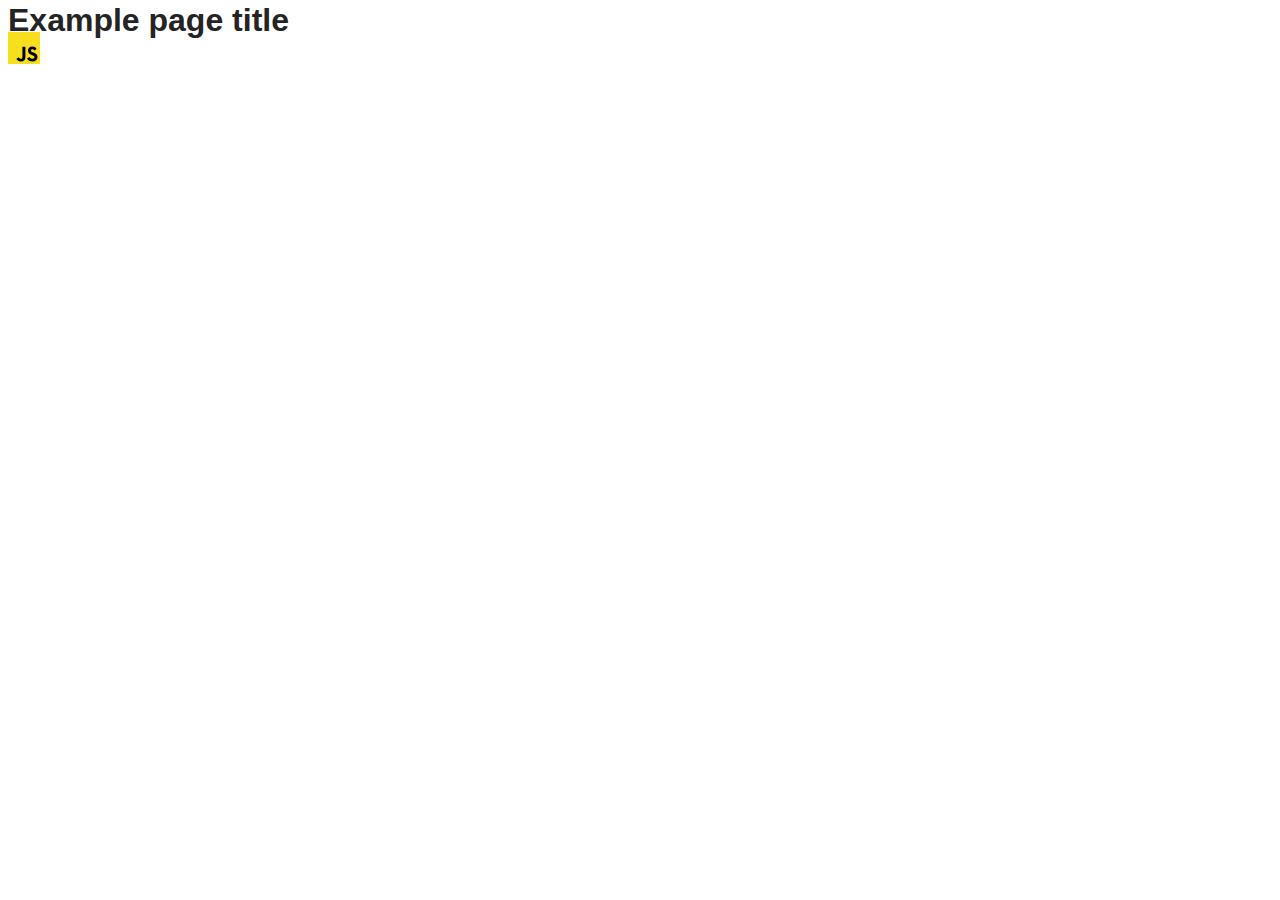
==== src/index.html @ 84cfb7a8 "Initial commit" ====
<!DOCTYPE html>
<html lang="en">
  <head>
    <meta charset="UTF-8" />
    <link rel="icon" type="image/svg+xml" href="/favicon.svg" />
    <meta name="viewport" content="width=device-width, initial-scale=1.0" />
    <title>Vanilla App Template</title>
    <link rel="stylesheet" href="./css/styles.css" />
  </head>
  <body>
    <load ="partials/header.html" />

    <section>
      <h1>Example page title</h1>
      <!-- Path to images as from index.html file -->
      <img src="./img/javascript.svg" alt="" />
    </section>

    <!-- Loads the specified .html file -->
    <load ="partials/vite-promo.html" />

    <script type="module" src="./main.js"></script>
  </body>
</html>
---- src/css/styles.css ----
/**
  |============================
  | include css partials with
  | default @import url()
  |============================
*/
@import url('./reset.css');
@import url('./vite-promo.css');
@import url('./header.css');

:root {
  font-family: Inter, Avenir, Helvetica, Arial, sans-serif;
  font-size: 16px;
  line-height: 24px;
  font-weight: 400;

  color: #242424;
  background-color: rgba(255, 255, 255, 0.87);

  font-synthesis: none;
  text-rendering: optimizeLegibility;
  -webkit-font-smoothing: antialiased;
  -moz-osx-font-smoothing: grayscale;
  -webkit-text-size-adjust: 100%;
}
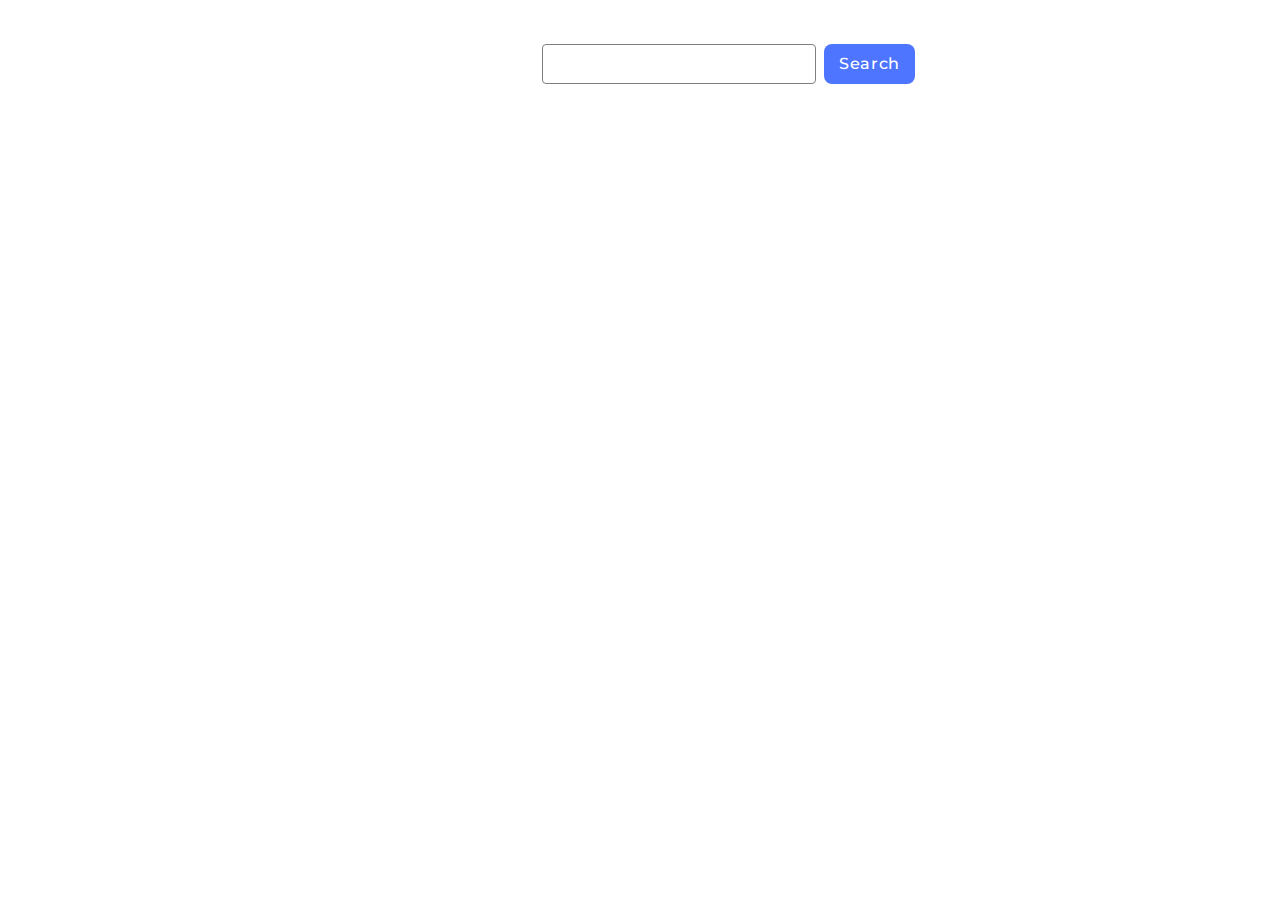
==== commit bebc4833: "summary" ====
--- a/src/index.html
+++ b/src/index.html
@@ -6,19 +6,20 @@
     <meta name="viewport" content="width=device-width, initial-scale=1.0" />
     <title>Vanilla App Template</title>
     <link rel="stylesheet" href="./css/styles.css" />
+    <link rel="preconnect" href="https://fonts.googleapis.com">
+<link rel="preconnect" href="https://fonts.gstatic.com" crossorigin>
+<link href="https://fonts.googleapis.com/css2?family=Montserrat:ital,wght@0,100..900;1,100..900&display=swap" rel="stylesheet">
   </head>
   <body>
-    <load ="partials/header.html" />
-
-    <section>
-      <h1>Example page title</h1>
-      <!-- Path to images as from index.html file -->
-      <img src="./img/javascript.svg" alt="" />
-    </section>
-
-    <!-- Loads the specified .html file -->
-    <load ="partials/vite-promo.html" />
-
+    <section class="sectionPhoto">
+    <form class="searchBox">
+      <input type="text" class="searchInput"/>
+      <button type="submit" class = "button-search" data-start>Search</button>
+    </form>
+    <ul class="gallery">
+    </ul>
+  </section>
     <script type="module" src="./main.js"></script>
+    <script type="module" src="./js/pixabay-api.js"></script>
   </body>
 </html>
--- a/src/css/styles.css
+++ b/src/css/styles.css
@@ -1,25 +1,106 @@
-/**
-  |============================
-  | include css partials with
-  | default @import url()
-  |============================
-*/
+@import url('./pixabay-api.css');
 @import url('./reset.css');
-@import url('./vite-promo.css');
-@import url('./header.css');
+@import url('simplelightbox/dist/simple-lightbox.min.css');
+.sectionPhoto{
+  width: 1440px;
+  height: 792px;
+  background: #FFF;
+  }
+.searchBox{
+  display: inline-flex;
+align-items: flex-start;
+gap: 8px;
+margin-left: 534px;
+margin-top: 36px;
+}
+.searchInput{
+  width: 272px;
+  height: 38px;
+  border-radius: 4px;
+  border: 1px solid #808080;
+  padding: 0px;
+  margin: 0px;
+  outline: none;
 
-:root {
-  font-family: Inter, Avenir, Helvetica, Arial, sans-serif;
-  font-size: 16px;
-  line-height: 24px;
-  font-weight: 400;
+}
+.searchInput:focus-within{
+border: 1px solid #4E75FF;
+}
+.searchInput:hover::placeholder{
+border: 1px solid #000;
+}
+.button-search{
+  width: 91px;
+  height: 40px;
+  display: flex;
+padding: 8px 16px;
+justify-content: center;
+align-items: center;
+gap: 10px;
+border-radius: 8px;
+background: #4E75FF;
+border: none;
+color: #FFF;
+font-family: Montserrat;
+font-size: 16px;
+font-style: normal;
+font-weight: 500;
+line-height: 24px; /* 150% */
+letter-spacing: 0.64px;
+outline: none;
+}
+.button-search:hover{
+  border-radius: 8px;
+  background: #6C8CFF;
+}
+#messageError{
+  display: inline-flex;
+  padding: 20px;
+  align-items: center;
+  gap: 8px;
+width: 432px;
+height: 88px;
+color: #FAFAFB;
+font-family: Montserrat;
+font-size: 16px;
+font-style: normal;
+font-weight: 400;
+line-height: 24px; /* 150% */
+letter-spacing: 0.5px;
+}
 
-  color: #242424;
-  background-color: rgba(255, 255, 255, 0.87);
 
-  font-synthesis: none;
-  text-rendering: optimizeLegibility;
-  -webkit-font-smoothing: antialiased;
-  -moz-osx-font-smoothing: grayscale;
-  -webkit-text-size-adjust: 100%;
+
+/* ========= */
+
+.loader {
+  width: 32px;
+  height: 32px;
+  position: relative;
+  border-radius: 50%;
+  color: #FF3D00;
+  animation: fill 1s ease-in infinite alternate;
+  
 }
+.loader::before , .loader::after {
+  content: '';
+  position: absolute;
+  height: 100%;
+  width: 100%;
+  border-radius: 50%;
+  left: 48px;
+  top: 0;
+  animation: fill 0.9s ease-in infinite alternate;
+}
+
+.loader::after {
+  left: auto;
+  right: 48px;
+  animation-duration: 1.1s;
+}
+
+@keyframes fill {
+ 0% {  box-shadow: 0 0 0 2px inset }
+ 100%{ box-shadow: 0 0 0 10px inset }
+}
+  